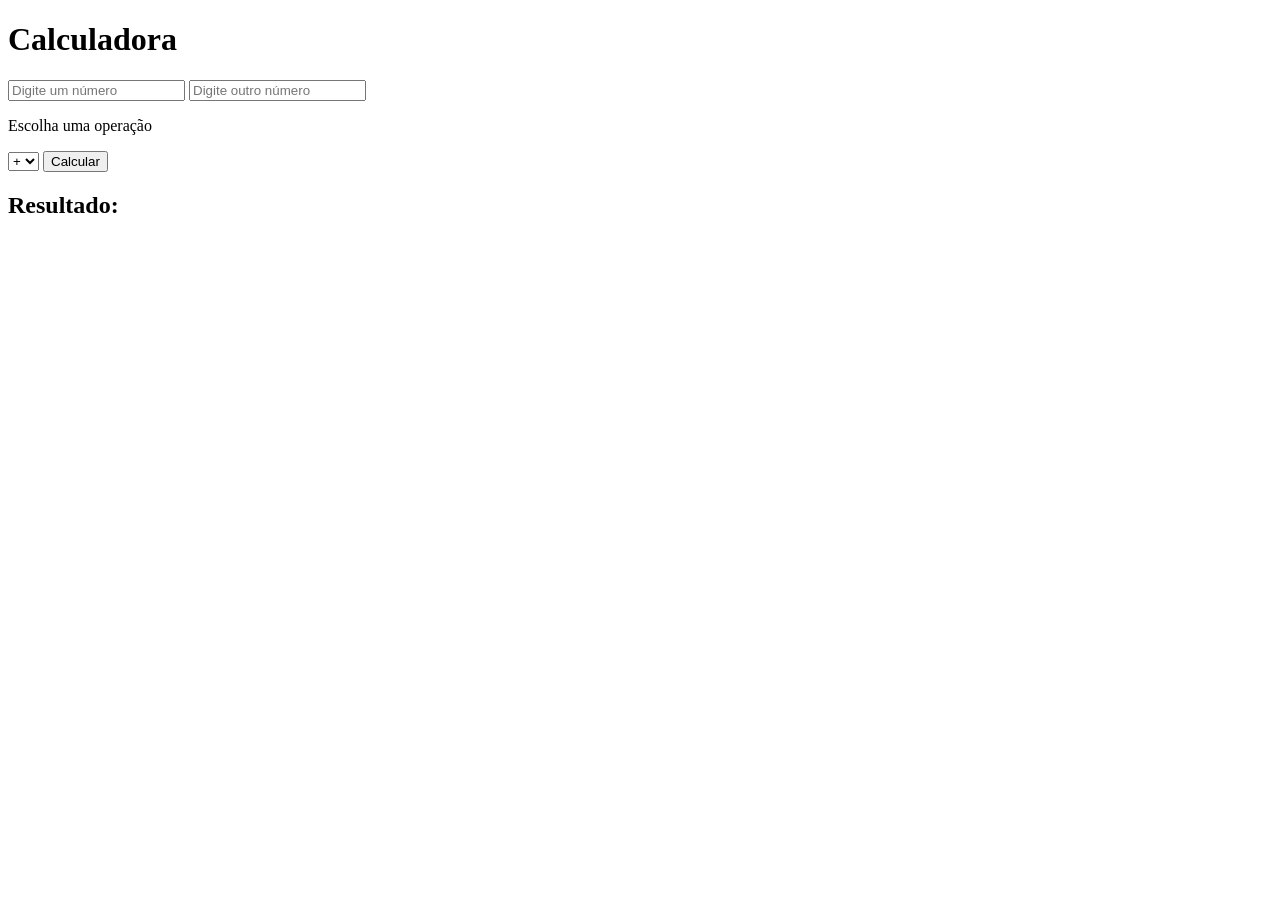
==== Calculadora-JS/index.html @ 7449511a "Add index.html for calculator application" ====
<!DOCTYPE html>
<html lang="pt-BR">
<head>
    <meta charset="UTF-8">
    <meta name="viewport" content="width=device-width, initial-scale=1.0">
    <title>Calculadora</title>
    <link rel="stylesheet" href="style.css">
</head>
<body>

    <h1>Calculadora</h1>

    <div class="nums">

    <input type="number" placeholder="Digite um número" id="numero1">
    <input type="number" placeholder="Digite outro número" id="numero2">

    </div>

    <p class="p-burguer">Escolha uma operação</p>

    <select id="op">
        <option value="+">+</option>
        <option value="-">-</option>
        <option value="*">X</option>
        <option value="/">/</option>
    </select>

    <button onclick="calcular()">Calcular</button>
    <h2>Resultado:</h2>
    <div id="resultado"></div>
<script src="script.js"></script>
</body>
</html>
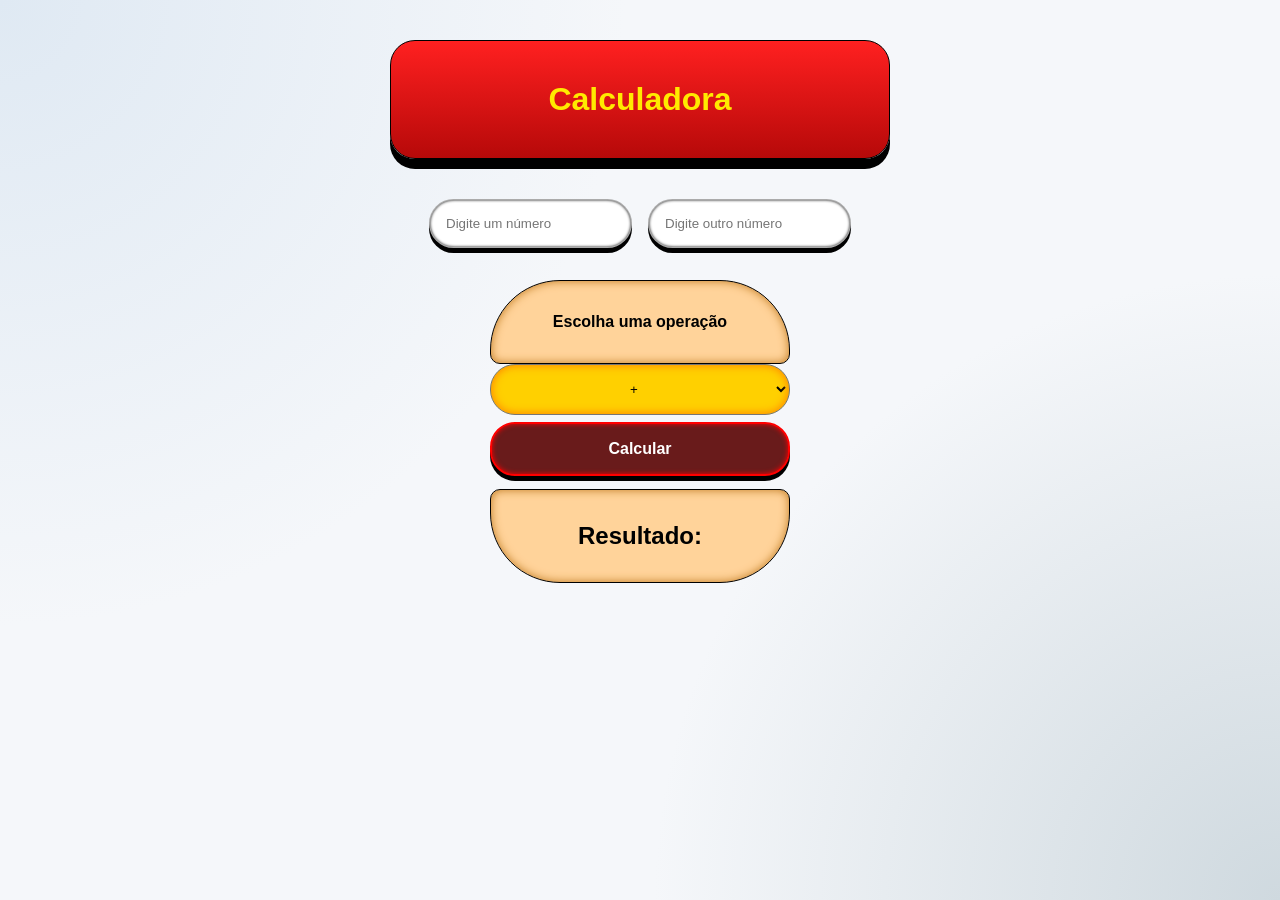
==== commit 5656791d: "Change button to use id for calcular function" ====
--- a/Calculadora-JS/index.html
+++ b/Calculadora-JS/index.html
@@ -26,7 +26,7 @@
         <option value="/">/</option>
     </select>
 
-    <button onclick="calcular()">Calcular</button>
+    <button id="btn-calc">Calcular</button>
     <h2>Resultado:</h2>
     <div id="resultado"></div>
 <script src="script.js"></script>
--- a/Calculadora-JS/style.css
+++ b/Calculadora-JS/style.css
@@ -0,0 +1,143 @@
+*{
+
+margin: 0;
+padding: 0;
+box-sizing: border-box;
+
+}
+
+html, body {
+    min-height: 100%;
+  }
+
+body{
+
+font-family: 'Trebuchet MS', 'Lucida Sans Unicode', 'Lucida Grande', 'Lucida Sans', Arial, sans-serif;
+overflow-x: hidden;
+background:
+    radial-gradient(circle at top left, #dfe9f3, transparent 40%),
+    radial-gradient(circle at bottom right, #cfd9df, transparent 40%),
+    #f5f7fa;
+
+}
+
+h1{
+
+text-align: center;
+padding: 2.5rem;
+border: 1px solid black;
+border-radius: 25px;
+width: min(500px, 90%);
+margin: auto;
+margin-top: 2.5rem;
+margin-bottom: 2.5rem;
+background: linear-gradient(to top, rgb(182, 9, 9),rgb(255, 32, 32));
+color: rgb(255, 234, 0);
+box-shadow: 0 10px 0 black;
+
+}
+
+.nums{
+
+justify-content: center;
+display: flex;
+gap: 1rem;
+
+}
+
+.nums input{
+
+border-radius: 40px;
+padding: 1rem;
+border: 1px solid rgba(0, 0, 0, 0.331);
+background: #ffffff;
+box-shadow: 0 5px 0 black ,inset 0 0 3px black;
+}
+
+.p-burguer{
+
+text-align: center;
+padding: 2rem;
+border: 1px solid black;
+border-radius: 70px 70px 10px 10px;
+width: min(300px, 90%);
+margin: auto;
+margin-top: 2rem;
+background-color: rgb(255, 211, 154);
+box-shadow: inset 0 0 10px rgb(192, 122, 31);
+font-weight: bold;
+}
+
+select{
+
+display: flex;
+margin: auto;
+padding: 1rem;
+border-radius: 25px;
+text-align: center;
+width: min(300px, 90%);
+background-color: rgb(255, 208, 0);
+box-shadow: inset 0 0 10px rgb(255, 123, 0);
+
+}
+
+button{
+
+display: flex;
+margin: auto;
+padding: 1rem;
+border-radius: 25px;
+text-align: center;
+width: min(300px, 90%);
+justify-content: center; /* Centraliza horizontalmente */
+  align-items: center;     /* Centraliza verticalmente */
+background-color: rgb(105, 27, 27);
+font-weight: 600;
+color: white;
+border: 2px solid red;
+margin-top: 7px;
+margin-bottom: 13px;
+box-shadow: 0 5px 0 black ,inset 0 0 5px rgb(255, 0, 0);
+font-size: 1rem;
+transition: 0.4s;
+}
+
+button:active{
+
+transform: translateY(5px);
+box-shadow: 0 0px 0 black ,inset 0 0 5px rgb(255, 0, 0);
+
+
+}
+
+h2{
+
+text-align: center;
+padding: 2rem;
+border: 1px solid black;
+border-radius: 10px 10px 70px 70px;
+width: min(300px, 90%);
+margin: auto;
+background-color: rgb(255, 211, 154);
+box-shadow: inset 0 0 10px rgb(192, 122, 31);
+
+}
+
+#resultado{
+
+padding: 2rem;
+text-align: center;
+border: 1px solid black;
+border-radius: 25px;
+width: min(300px, 90%);
+margin: auto;
+margin-top: 1rem;
+background: linear-gradient(to top, rgb(182, 9, 9),rgb(255, 32, 32));
+color: rgb(255, 234, 0);
+font-size: 1.5rem
+}
+
+#resultado:empty{
+
+    display: none;
+}
